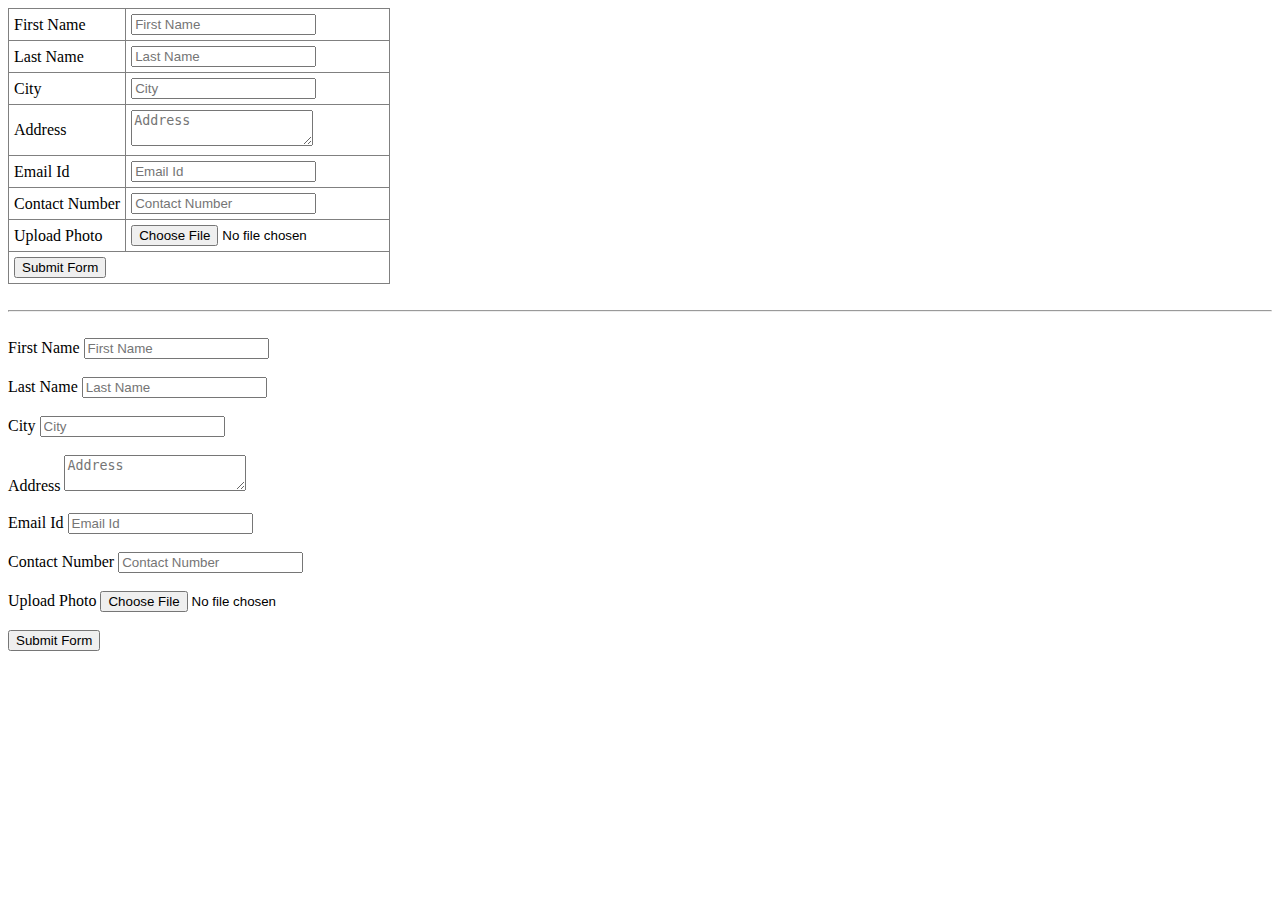
==== form.html @ f1da3f46 "may14" ====
<!Doctype html>
<Html>

<head>
	<title>Form</title>	
</head>

<body>
	<form method="post" action="form.html" enctype="multipart/form-data">	
	
	
	<table border="1" rules="all" cellpadding='5' >
		<tr>
			<td>First Name</td>
			<td><input type='text' name="firstName" placeholder="First Name" /></td>
		</tr>
		<tr>
			<td>Last Name</td>
			<td><input type='text' name="lastName" placeholder="Last Name" /></td>
		</tr>
		<tr>
			<td>City</td>
			<td><input type='text' name="city" placeholder="City" /></td>
		</tr>
		<tr>
			<td>Address</td>
			<td><textarea name="address" placeholder="Address"></textarea></td>
		</tr>
		<tr>
			<td>Email Id</td>
			<td><input type='text' name="email" placeholder="Email Id" /></td>
		</tr>
		<tr>
			<td>Contact Number</td>
			<td><input type='text' name="contact" placeholder="Contact Number" /></td>
		</tr>
		<tr>
			<td>Upload Photo</td>
			<td><input type='file' name="photo" /></td>
		</tr>
		<tr>
			<td colspan='2'><button>Submit Form</button></td>
		</tr>
	</table>
	
	<br /><hr /><br />
	
	
		First Name <input type='text' name="firstName" placeholder="First Name" /><br /><br />	
		Last Name <input type='text' name="lastName" placeholder="Last Name" /><br /><br />
		City <input type='text' name="city" placeholder="City" /><br /><br />
		Address <textarea name="address" placeholder="Address"></textarea><br /><br />
		Email Id <input type='text' name="email" placeholder="Email Id" /><br /><br />
		Contact Number <input type='text' name="contact" placeholder="Contact Number" /><br /><br />
		Upload Photo <input type='file' name="photo" /><br /><br />
		<button>Submit Form</button>
<!--		<input type='submit' name="submit" value="Submit Form 2" />-->
	
	</form>
</body>

</Html>

<!-- 
	Camel case - all words will join to gether and form 1 word, but first letter in first work should be small letter

	First name - text
	Last name - text
	City - text
	address - textarea
	Email - text
	Contact Number - text
	Photo - file
	Button - button	/ submit
-->
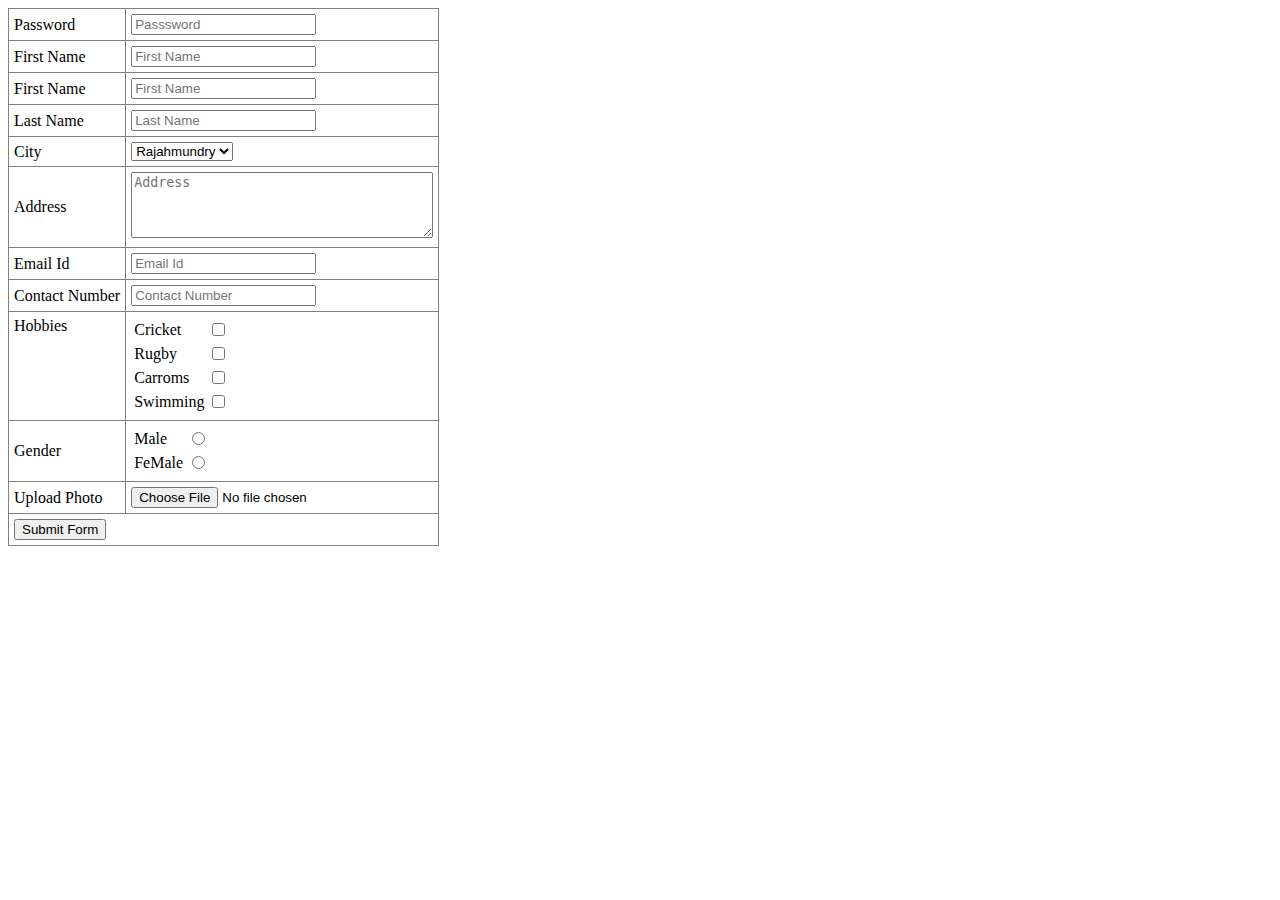
==== commit 7e105eb2: "formextention" ====
--- a/form.html
+++ b/form.html
@@ -6,10 +6,18 @@
 </head>
 
 <body>
-	<form method="post" action="form.html" enctype="multipart/form-data">	
+	<form method="post" action="form.html">	
 	
 	
 	<table border="1" rules="all" cellpadding='5' >
+		<tr>
+			<td>Password</td>
+			<td><input type='password' name="passsword" placeholder="Passsword" /></td>
+		</tr>
+		<tr>
+			<td>First Name</td>
+			<td><input type='text' name="firstName" placeholder="First Name" /></td>
+		</tr>
 		<tr>
 			<td>First Name</td>
 			<td><input type='text' name="firstName" placeholder="First Name" /></td>
@@ -20,20 +28,74 @@
 		</tr>
 		<tr>
 			<td>City</td>
-			<td><input type='text' name="city" placeholder="City" /></td>
+			<td>
+				<select>
+					<option value="1">Rajahmundry</option>
+					<option value="2">Kakinada</option>
+				</select>
+			</td>
 		</tr>
 		<tr>
 			<td>Address</td>
-			<td><textarea name="address" placeholder="Address"></textarea></td>
+			<td><textarea rows='4' cols="35" name="address" placeholder="Address"></textarea></td>
 		</tr>
 		<tr>
 			<td>Email Id</td>
-			<td><input type='text' name="email" placeholder="Email Id" /></td>
+			<td><input type='email' name="email" placeholder="Email Id" /></td>
 		</tr>
 		<tr>
 			<td>Contact Number</td>
-			<td><input type='text' name="contact" placeholder="Contact Number" /></td>
+			<td><input type='number' name="contact" placeholder="Contact Number" /></td>
 		</tr>
+		
+		
+		<tr>
+			<td valign='top'>Hobbies</td>
+			<td>			
+				<table>
+					<tr>
+						<td>Cricket</td>
+						<td><input type='checkbox' name="cricket" /></td>
+					</tr>
+					
+					<tr>
+						<td>Rugby</td>
+						<td><input type='checkbox' name="rugby" /></td>
+					</tr>
+					<tr>
+						<td>Carroms</td>
+						<td><input type='checkbox' name="carroms" /></td>
+					</tr>
+					<tr>
+						<td>Swimming</td>
+						<td><input type='checkbox' name="swimming" /></td>
+					</tr>
+				</table>				
+				
+			</td>
+		</tr>
+		
+		<tr>
+			<td>Gender</td>
+			<td>
+				<table>
+					<tr>
+						<td>Male</td>
+						<td>
+							<input type="radio" name="gender" value="male">
+						</td>
+					</tr>
+					<tr>
+						<td>FeMale</td>
+						<td>
+							<input type="radio" name="gender" value="female">
+						</td>
+					</tr>
+				</table>
+			</td>
+		</tr>	
+		
+		
 		<tr>
 			<td>Upload Photo</td>
 			<td><input type='file' name="photo" /></td>
@@ -42,21 +104,9 @@
 			<td colspan='2'><button>Submit Form</button></td>
 		</tr>
 	</table>
-	
-	<br /><hr /><br />
+	</form>
 	
 	
-		First Name <input type='text' name="firstName" placeholder="First Name" /><br /><br />	
-		Last Name <input type='text' name="lastName" placeholder="Last Name" /><br /><br />
-		City <input type='text' name="city" placeholder="City" /><br /><br />
-		Address <textarea name="address" placeholder="Address"></textarea><br /><br />
-		Email Id <input type='text' name="email" placeholder="Email Id" /><br /><br />
-		Contact Number <input type='text' name="contact" placeholder="Contact Number" /><br /><br />
-		Upload Photo <input type='file' name="photo" /><br /><br />
-		<button>Submit Form</button>
-<!--		<input type='submit' name="submit" value="Submit Form 2" />-->
-	
-	</form>
 </body>
 
 </Html>
